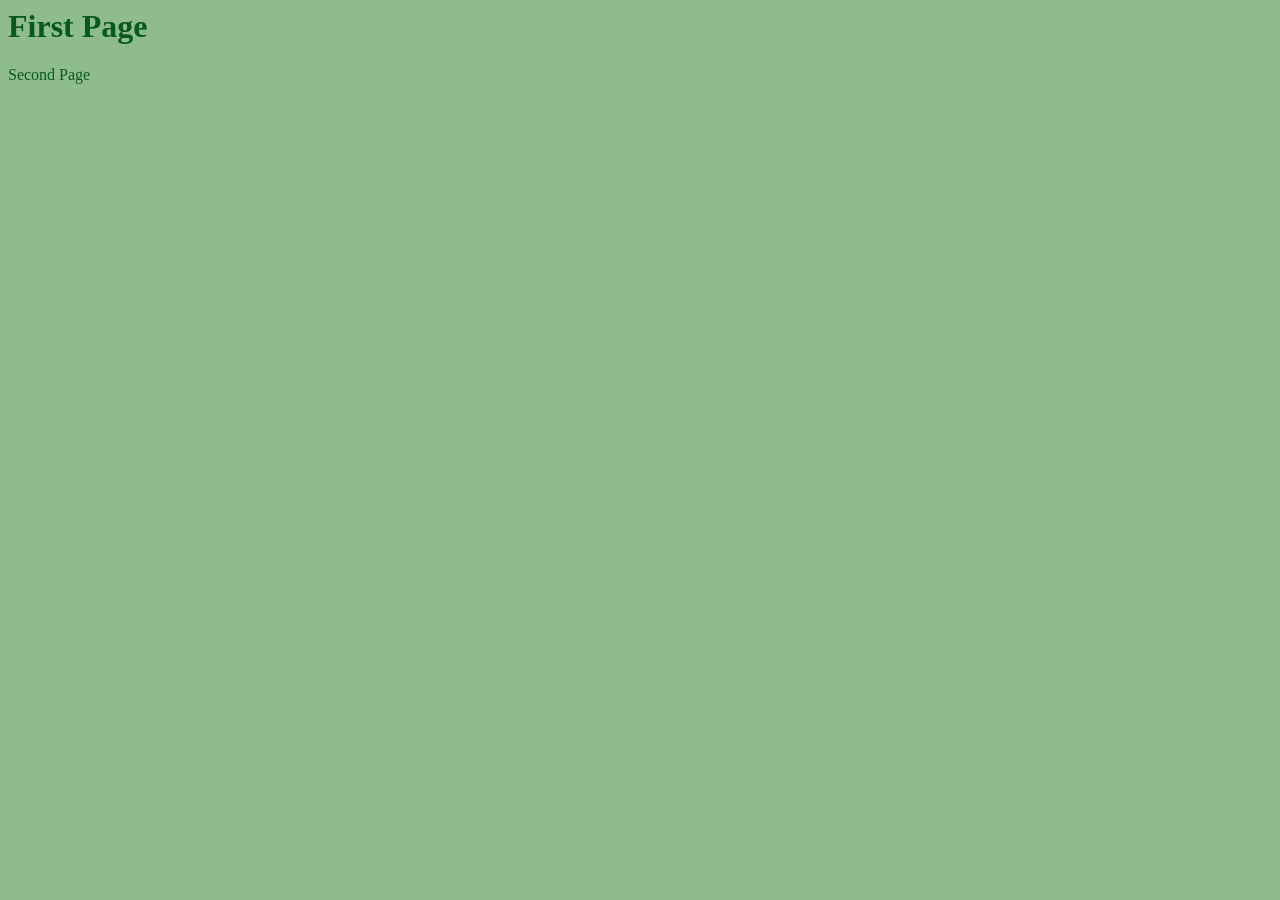
==== Index.html @ b7d5a105 "Added color!" ====
<head>
    <link rel="stylesheet" href="/style.css">
</head>

<body>
    <h1>First Page</h1>
    <a href="file:///c%3A/Users/Email/Documents/GitHub/Kira65218.github.io/p1.html">Second Page</a>
</body>

<html>

<head>
    <style>
        body {
            background-color: darkseagreen;
        }
        
        h1 {
            color: rgb(7, 89, 32);
        }
    </style>
</head>

<body>


    <style>
        a:link {
            color: rgb(7, 89, 32);
            background-color: transparent;
            text-decoration: none;
        }
        
        a:hover {
            color: rgb(89, 114, 193);
            background-color: transparent;
            text-decoration: underline;
        }
    </style>
</body>
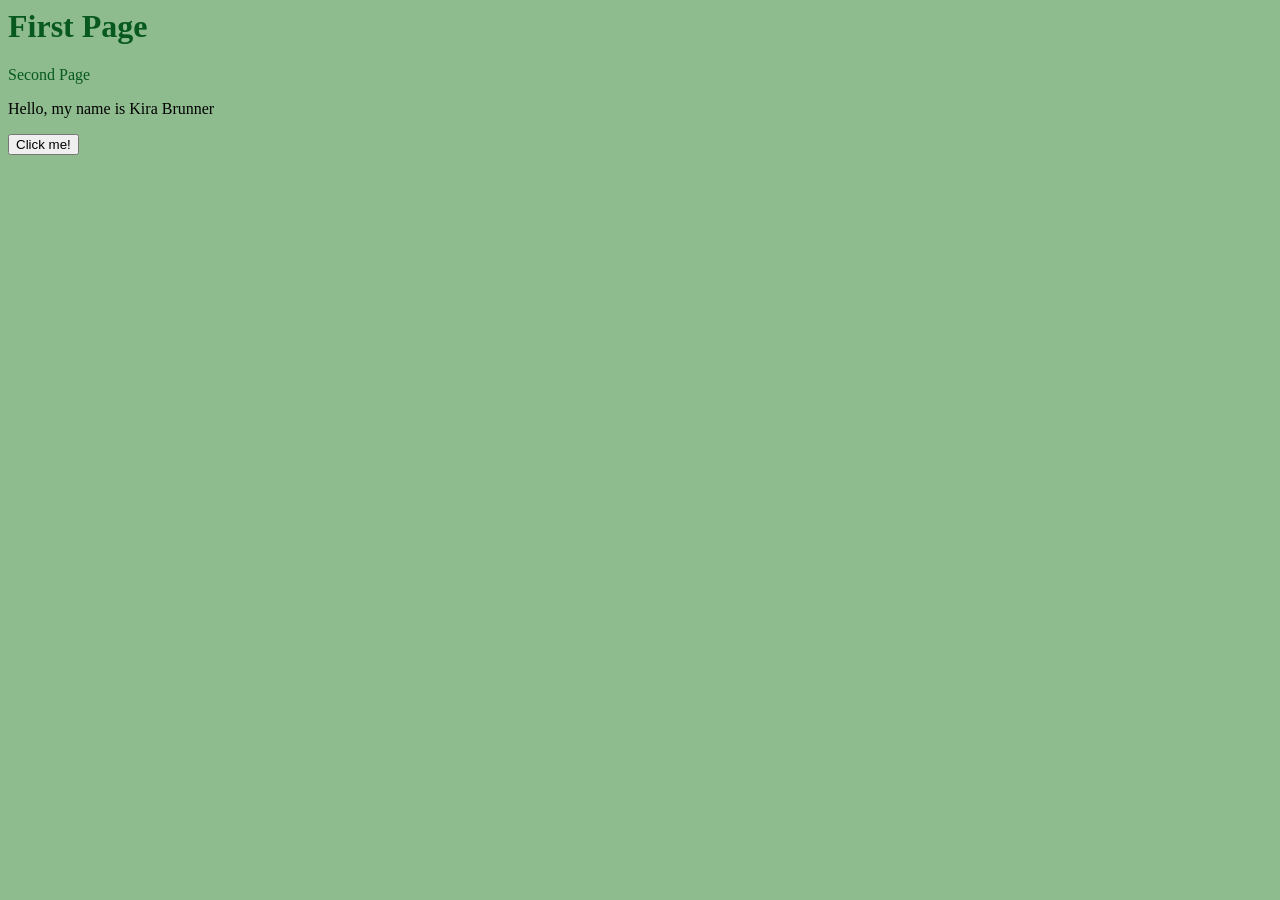
==== commit d338135d: "Changes from July 27th" ====
--- a/Index.html
+++ b/Index.html
@@ -5,23 +5,22 @@
 <body>
     <h1>First Page</h1>
     <a href="file:///c%3A/Users/Email/Documents/GitHub/Kira65218.github.io/p1.html">Second Page</a>
-</body>
+    <p>Hello, my name is Kira Brunner</p>
 
-<html>
 
-<head>
-    <style>
-        body {
-            background-color: darkseagreen;
-        }
-        
-        h1 {
-            color: rgb(7, 89, 32);
-        }
-    </style>
-</head>
+    <html>
 
-<body>
+    <head>
+        <style>
+            body {
+                background-color: darkseagreen;
+            }
+            
+            h1 {
+                color: rgb(7, 89, 32);
+            }
+        </style>
+    </head>
 
 
     <style>
@@ -37,4 +36,10 @@
             text-decoration: underline;
         }
     </style>
+
+
+
+    <button onclick="activate()">Click me!</button>
+
+    <script src="Index.js"></script>
 </body>
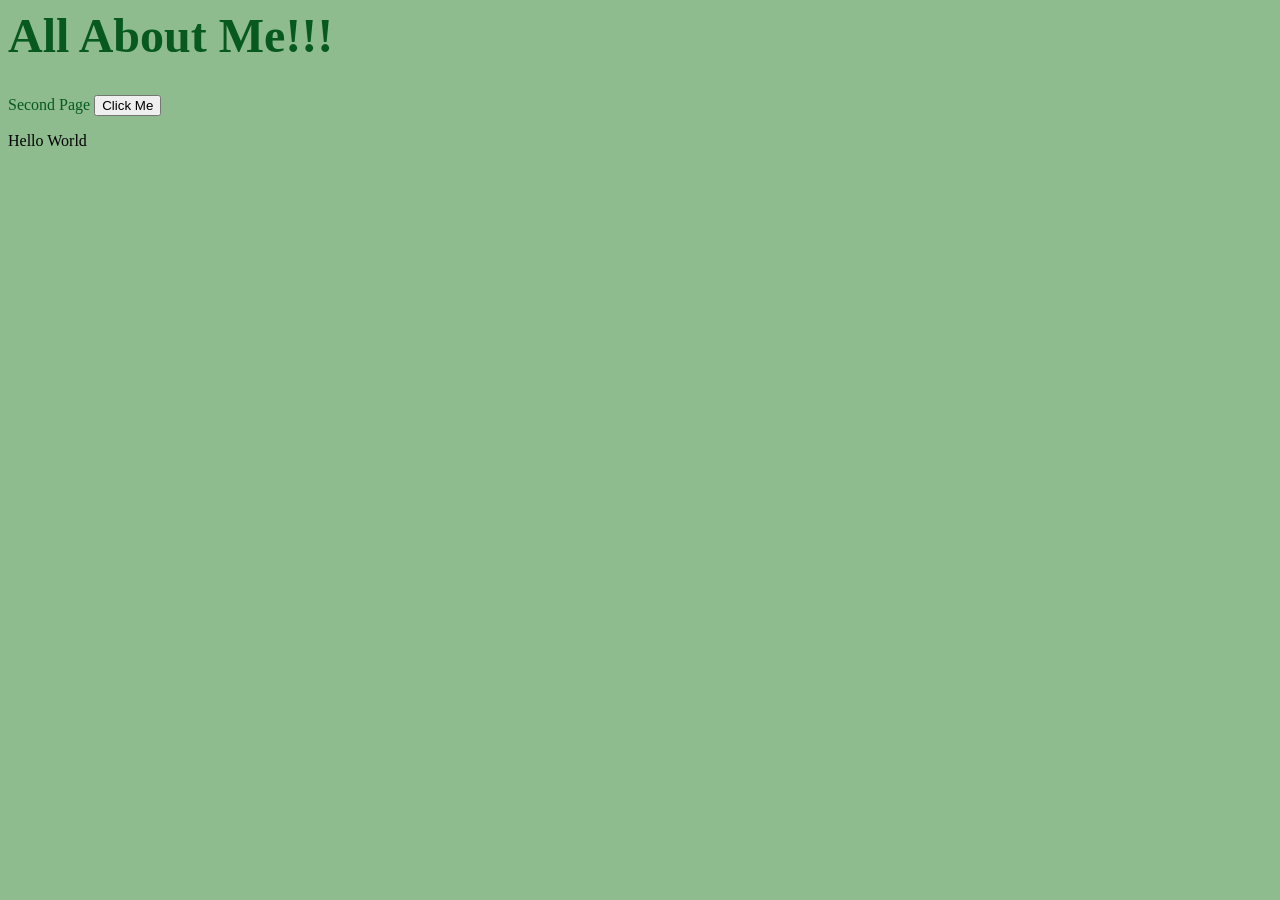
==== commit 5b70317e: "Updated aug 3" ====
--- a/Index.html
+++ b/Index.html
@@ -3,10 +3,8 @@
 </head>
 
 <body>
-    <h1>First Page</h1>
+    <h1>All About Me!!!</h1>
     <a href="file:///c%3A/Users/Email/Documents/GitHub/Kira65218.github.io/p1.html">Second Page</a>
-    <p>Hello, my name is Kira Brunner</p>
-
 
     <html>
 
@@ -18,6 +16,7 @@
             
             h1 {
                 color: rgb(7, 89, 32);
+                font-size: 300%;
             }
         </style>
     </head>
@@ -38,8 +37,12 @@
     </style>
 
 
+    <button onclick="change()">Click Me</button>
+    <p id="message">Hello World</p>
 
-    <button onclick="activate()">Click me!</button>
+    <script src="/Index.js"></script>
+</body>
 
-    <script src="Index.js"></script>
-</body>+<!--
+Homework: Add in some interactive element to your website (Specifically that links to the Javascript)
+-->
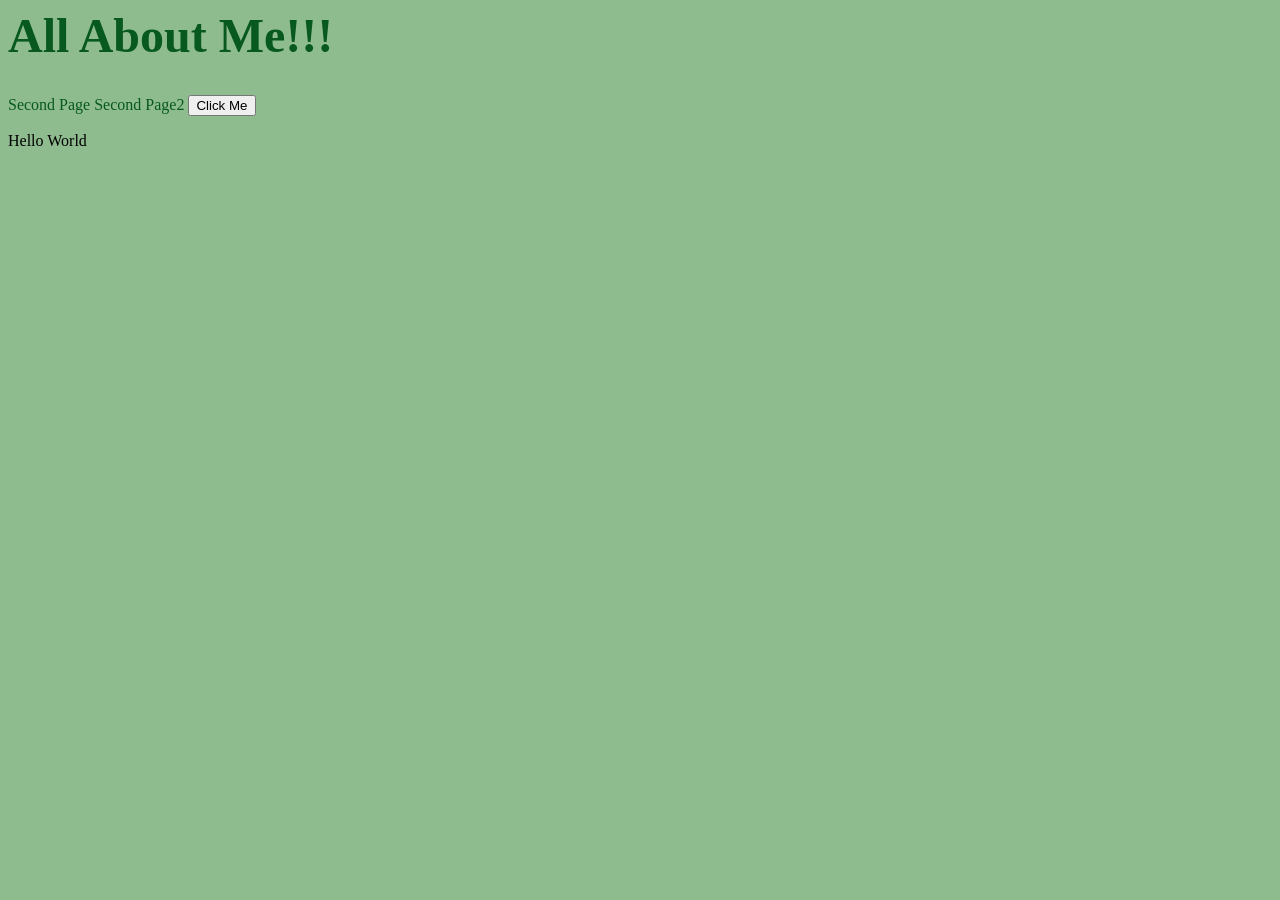
==== commit 0ccc6536: "Update3 aug 3" ====
--- a/Index.html
+++ b/Index.html
@@ -5,6 +5,7 @@
 <body>
     <h1>All About Me!!!</h1>
     <a href="file:///c%3A/Users/Email/Documents/GitHub/Kira65218.github.io/p1.html">Second Page</a>
+    <a id="navLink" href="file:///c%3A/Users/Email/Documents/GitHub/Kira65218.github.io/p1.html">Second Page2</a>
 
     <html>
 
@@ -37,7 +38,7 @@
     </style>
 
 
-    <button onclick="change()">Click Me</button>
+    <button onclick="activate()">Click Me</button>
     <p id="message">Hello World</p>
 
     <script src="/Index.js"></script>
